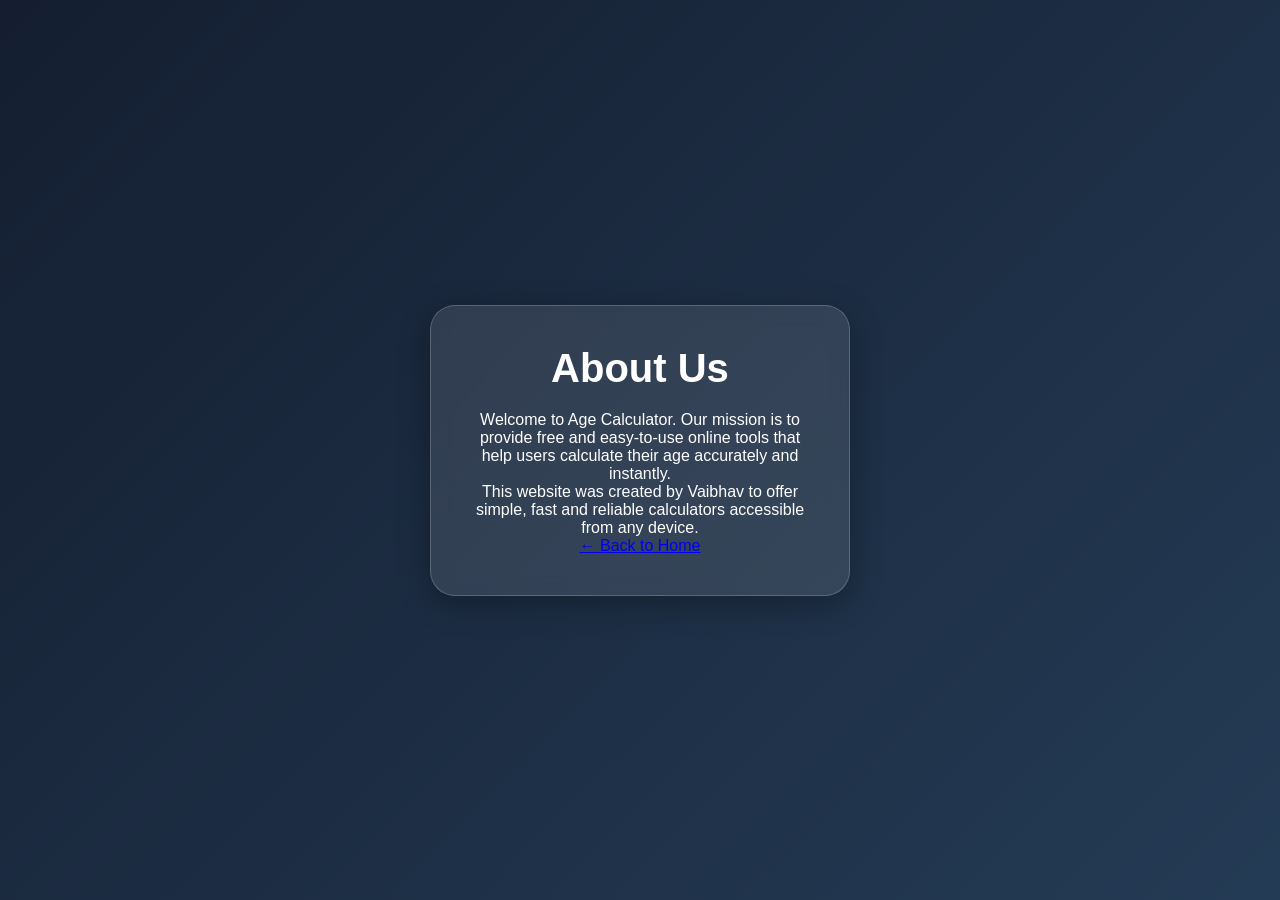
==== about.html @ 57bcf1b7 "Add files via upload" ====
<!DOCTYPE html>
<html>
<head>
    <title>About Us - Age Calculator</title>
    <link rel="stylesheet" href="style.css">
</head>
<body>

<div class="card">

<h1>About Us</h1>

<p>
Welcome to Age Calculator. Our mission is to provide free and easy-to-use online tools that help users calculate their age accurately and instantly.
</p>

<p>
This website was created by Vaibhav to offer simple, fast and reliable calculators accessible from any device.
</p>

<a href="index.html">← Back to Home</a>

</div>

</body>
</html>
---- style.css ----
*{
    margin:0;
    padding:0;
    box-sizing:border-box;
    font-family:'Segoe UI', sans-serif;
    transition:0.3s ease;
}

body{
    min-height:100vh;
    display:flex;
    flex-direction:column;
    justify-content:center;
    align-items:center;
    background:linear-gradient(135deg,#141e30,#243b55);
    padding:20px;
}

.container{
    width:100%;
    display:flex;
    justify-content:center;
    align-items:center;
}

.card{
    width:100%;
    max-width:420px;
    padding:40px;
    border-radius:25px;
    background:rgba(255,255,255,0.1);
    backdrop-filter:blur(10px);
    border:1px solid rgba(255,255,255,0.2);
    box-shadow:0 8px 32px rgba(0,0,0,0.3);
    text-align:center;
    color:white;
    animation:float 3s ease-in-out infinite;
}

.card h1{
    margin-bottom:20px;
    font-size:40px;
}

.subtitle{
    font-size:18px;
    margin-bottom:15px;
    opacity:0.8;
    font-weight:400;
}

#todayDate{
    margin-bottom:15px;
    opacity:0.8;
    font-size:14px;
}

.hint{
    font-size:14px;
    opacity:0.7;
    margin-bottom:20px;
}

.input-box{
    display:flex;
    flex-direction:column;
    gap:15px;
}

input{
    padding:16px;
    border:none;
    border-radius:12px;
    font-size:16px;
    outline:none;
}

button{
    padding:16px;
    border:none;
    border-radius:12px;
    background:linear-gradient(to right,#0072ff,#00c6ff);
    color:white;
    font-size:18px;
    font-weight:bold;
    cursor:pointer;
}

button:hover{
    transform:translateY(-3px);
    box-shadow:0 5px 20px rgba(0,198,255,0.4);
}

.reset-btn{
    background:#555;
}

.reset-btn:hover{
    box-shadow:0 5px 20px rgba(255,255,255,0.2);
}

.result{
    margin-top:35px;
}

.result h2{
    font-size:42px;
    margin-bottom:15px;
}

.result p{
    font-size:22px;
    margin:8px 0;
    opacity:0.9;
}

footer{
    margin-top:25px;
    color:white;
    font-size:14px;
    opacity:0.7;
    text-align:center;
}

@keyframes float{

    0%{
        transform:translateY(0px);
    }

    50%{
        transform:translateY(-10px);
    }

    100%{
        transform:translateY(0px);
    }

}

@media(max-width:500px){

    .card{
        padding:30px 20px;
    }

    .card h1{
        font-size:32px;
    }

    .subtitle{
        font-size:16px;
    }

    .result h2{
        font-size:34px;
    }

    .result p{
        font-size:20px;
    }

    button{
        font-size:16px;
    }

}
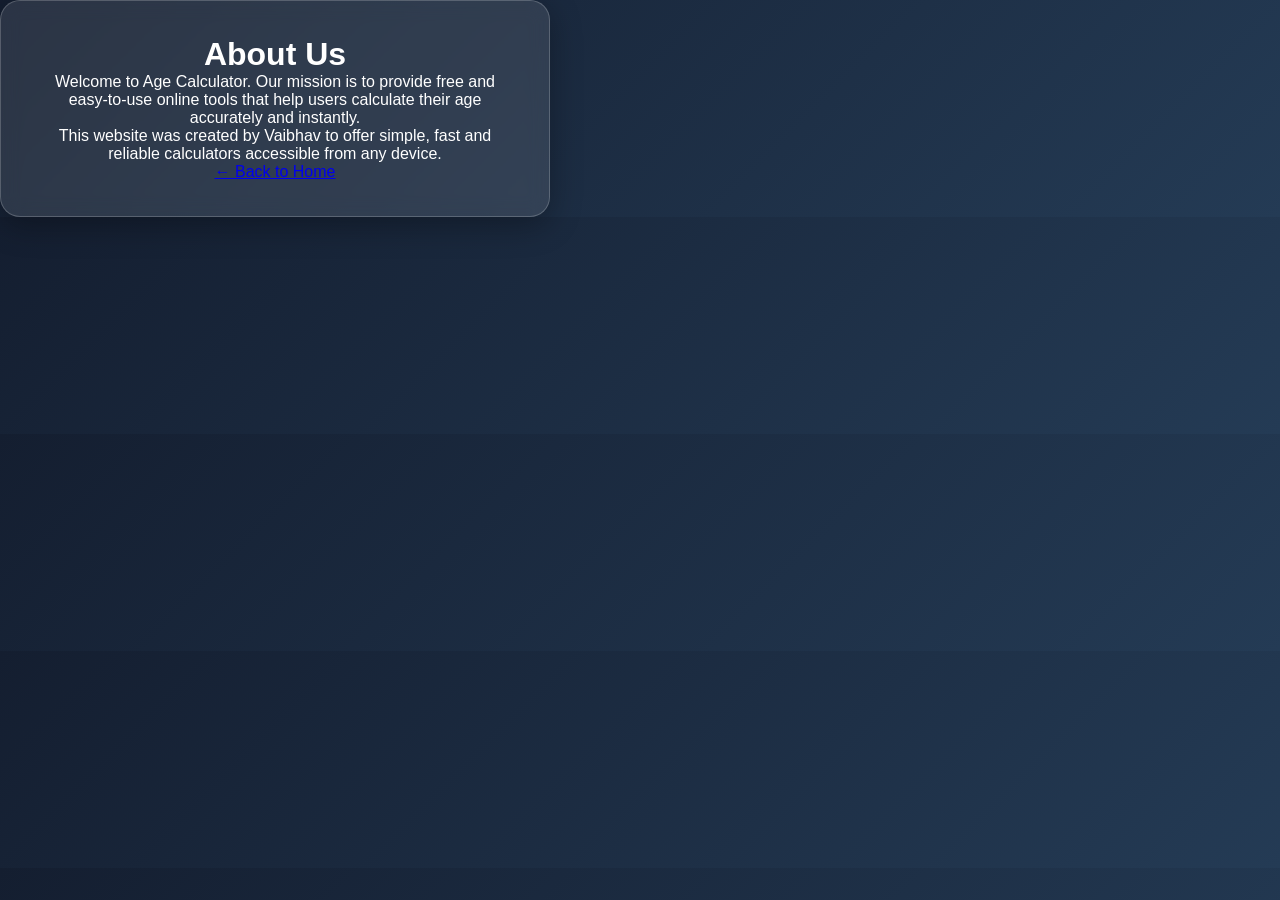
==== commit 3fabfb70: "Add files via upload" ====
--- a/about.html
+++ b/about.html
@@ -1,8 +1,28 @@
 <!DOCTYPE html>
 <html>
 <head>
-    <title>About Us - Age Calculator</title>
-    <link rel="stylesheet" href="style.css">
+
+    <meta charset="UTF-8">
+
+    <meta name="viewport"
+          content="width=device-width, initial-scale=1.0">
+
+    <meta name="robots"
+          content="index, follow">
+
+    <meta name="author"
+          content="Vaibhav">
+
+    <title>
+        About Us | SmartCalc Hub
+    </title>
+
+    <link rel="canonical"
+          href="https://vaibhav-2310.github.io/smartcalc-hub/about.html">
+
+    <link rel="stylesheet"
+          href="style.css">
+
 </head>
 <body>
 
--- a/style.css
+++ b/style.css
@@ -2,62 +2,81 @@
     margin:0;
     padding:0;
     box-sizing:border-box;
-    font-family:'Segoe UI', sans-serif;
-    transition:0.3s ease;
+    font-family:'Segoe UI',sans-serif;
 }
 
 body{
-    min-height:100vh;
+    background:linear-gradient(135deg,#141e30,#243b55);
+    color:white;
+}
+
+/* NAVBAR */
+
+.navbar{
     display:flex;
-    flex-direction:column;
-    justify-content:center;
+    justify-content:space-between;
     align-items:center;
-    background:linear-gradient(135deg,#141e30,#243b55);
-    padding:20px;
-}
+    padding:20px 50px;
+}
+
+.logo{
+    font-size:28px;
+    font-weight:bold;
+}
+
+.nav-links a{
+    color:white;
+    text-decoration:none;
+    margin-left:20px;
+}
+
+.nav-links a:hover{
+    color:#00c6ff;
+}
+
+/* HERO */
+
+.hero{
+    text-align:center;
+    padding:40px 20px;
+}
+
+.hero h1{
+    font-size:48px;
+    margin-bottom:10px;
+}
+
+.hero p{
+    opacity:0.8;
+    font-size:18px;
+}
+
+/* CALCULATOR */
 
 .container{
-    width:100%;
     display:flex;
     justify-content:center;
-    align-items:center;
+    padding:20px;
 }
 
 .card{
     width:100%;
-    max-width:420px;
-    padding:40px;
-    border-radius:25px;
+    max-width:550px;
+    padding:35px;
+    border-radius:20px;
     background:rgba(255,255,255,0.1);
     backdrop-filter:blur(10px);
     border:1px solid rgba(255,255,255,0.2);
     box-shadow:0 8px 32px rgba(0,0,0,0.3);
     text-align:center;
-    color:white;
-    animation:float 3s ease-in-out infinite;
-}
-
-.card h1{
-    margin-bottom:20px;
-    font-size:40px;
 }
 
 .subtitle{
-    font-size:18px;
-    margin-bottom:15px;
+    margin:10px 0;
     opacity:0.8;
-    font-weight:400;
 }
 
 #todayDate{
-    margin-bottom:15px;
-    opacity:0.8;
-    font-size:14px;
-}
-
-.hint{
-    font-size:14px;
-    opacity:0.7;
     margin-bottom:20px;
 }
 
@@ -68,100 +87,418 @@
 }
 
 input{
+    padding:15px;
+    border:none;
+    border-radius:10px;
+    font-size:16px;
+}
+
+button{
+    padding:15px;
+    border:none;
+    border-radius:10px;
+    background:linear-gradient(to right,#0072ff,#00c6ff);
+    color:white;
+    font-size:16px;
+    cursor:pointer;
+}
+
+.reset-btn{
+    background:#555;
+}
+
+/* RESULTS */
+
+.result{
+    margin-top:30px;
+}
+
+.result-grid{
+    display:grid;
+    grid-template-columns:repeat(3,1fr);
+    gap:15px;
+}
+
+.result-card{
+    background:rgba(255,255,255,0.08);
+    padding:20px;
+    border-radius:15px;
+    text-align:center;
+    transition:0.3s ease;
+}
+
+.result-card:hover{
+    transform:translateY(-5px);
+    background:rgba(255,255,255,0.15);
+}
+
+.result-card h3{
+    font-size:32px;
+}
+
+.result-card span{
+    opacity:0.8;
+}
+
+#totalDays,
+#birthday{
+    margin-top:20px;
+    font-size:18px;
+}
+
+/* SEO */
+
+.seo-content{
+    max-width:900px;
+    margin:60px auto;
+    padding:30px;
+    line-height:1.8;
+}
+
+.seo-content h2{
+    margin-top:25px;
+    margin-bottom:10px;
+}
+
+.seo-content h3{
+    margin-top:20px;
+}
+
+.seo-content ul{
+    padding-left:20px;
+}
+
+/* RELATED TOOLS */
+
+.related-tools{
+    max-width:900px;
+    margin:50px auto;
+    padding:20px;
+}
+
+.related-tools h2{
+    text-align:center;
+    margin-bottom:25px;
+}
+
+.tools-grid{
+    display:grid;
+    grid-template-columns:repeat(auto-fit,minmax(200px,1fr));
+    gap:20px;
+}
+
+.tool-card{
+    background:rgba(255,255,255,0.1);
+    border:1px solid rgba(255,255,255,0.2);
+    padding:25px;
+    text-align:center;
+    border-radius:15px;
+    cursor:pointer;
+}
+
+.tool-card:hover{
+    transform:translateY(-5px);
+}
+
+/* FOOTER */
+
+footer{
+    text-align:center;
+    padding:30px;
+}
+
+footer a{
+    color:#00c6ff;
+    text-decoration:none;
+}
+
+/* MOBILE */
+
+@media(max-width:768px){
+
+    .navbar{
+        flex-direction:column;
+        gap:15px;
+    }
+
+    .hero h1{
+        font-size:34px;
+    }
+
+    .result-grid{
+        grid-template-columns:1fr;
+    }
+
+    /* Homepage */
+
+.tools-grid{
+    max-width:1100px;
+    margin:50px auto;
+    display:grid;
+    grid-template-columns:
+    repeat(auto-fit,minmax(220px,1fr));
+    gap:25px;
+    padding:20px;
+}
+
+.tool-card{
+    text-decoration:none;
+    color:white;
+
+    background:
+    rgba(255,255,255,0.1);
+
+    border:
+    1px solid rgba(255,255,255,0.2);
+
+    border-radius:20px;
+
+    padding:35px;
+
+    text-align:center;
+
+    font-size:20px;
+
+    font-weight:600;
+
+    transition:.3s;
+}
+
+.tool-card:hover{
+    transform:translateY(-8px);
+    box-shadow:
+    0 10px 25px rgba(0,0,0,.25);
+}
+
+.hero{
+    text-align:center;
+    padding:60px 20px;
+}
+
+.hero h1{
+    font-size:52px;
+    margin-bottom:15px;
+}
+
+.hero p{
+    font-size:20px;
+    opacity:.9;
+}
+
+select{
     padding:16px;
     border:none;
     border-radius:12px;
     font-size:16px;
     outline:none;
-}
-
-button{
-    padding:16px;
-    border:none;
-    border-radius:12px;
-    background:linear-gradient(to right,#0072ff,#00c6ff);
-    color:white;
-    font-size:18px;
+    width:100%;
+}
+
+.result-card{
+    margin-top:15px;
+    padding:15px;
+    border-radius:15px;
+    background:rgba(255,255,255,0.08);
+    text-align:center;
+}
+
+.result-card h3{
+    font-size:28px;
+    margin-bottom:5px;
+}
+
+.footer-links{
+    margin-top:10px;
+}
+
+.footer-links a{
+    color:white;
+    text-decoration:none;
+    margin:0 8px;
+}
+
+.footer-links a:hover{
+    text-decoration:underline;
+}
+
+/* ---------- NAVBAR ---------- */
+
+.navbar{
+    width:100%;
+    display:flex;
+    justify-content:space-between;
+    align-items:center;
+    padding:20px 8%;
+    background:rgba(255,255,255,0.08);
+    backdrop-filter:blur(10px);
+}
+
+.logo{
+    color:white;
+    font-size:28px;
     font-weight:bold;
-    cursor:pointer;
-}
-
-button:hover{
-    transform:translateY(-3px);
-    box-shadow:0 5px 20px rgba(0,198,255,0.4);
-}
-
-.reset-btn{
-    background:#555;
-}
-
-.reset-btn:hover{
-    box-shadow:0 5px 20px rgba(255,255,255,0.2);
-}
-
-.result{
-    margin-top:35px;
-}
-
-.result h2{
-    font-size:42px;
+}
+
+.nav-links a{
+    color:white;
+    text-decoration:none;
+    margin-left:20px;
+    font-weight:500;
+}
+
+.nav-links a:hover{
+    opacity:0.8;
+}
+
+/* ---------- HERO ---------- */
+
+.hero{
+    text-align:center;
+    color:white;
+    margin:50px 20px;
+}
+
+.hero h1{
+    font-size:52px;
     margin-bottom:15px;
 }
 
-.result p{
+.hero p{
     font-size:22px;
-    margin:8px 0;
     opacity:0.9;
 }
 
+/* ---------- STATS ---------- */
+
+.stats{
+    display:flex;
+    justify-content:center;
+    gap:20px;
+    flex-wrap:wrap;
+    margin-bottom:40px;
+}
+
+.stat-card{
+    background:rgba(255,255,255,0.08);
+    border:1px solid rgba(255,255,255,0.15);
+    padding:20px;
+    border-radius:20px;
+    text-align:center;
+    min-width:180px;
+    color:white;
+}
+
+.stat-card h2{
+    font-size:32px;
+    margin-bottom:10px;
+}
+
+/* ---------- TOOL GRID ---------- */
+
+.tools-grid{
+    width:90%;
+    max-width:1100px;
+
+    display:grid;
+
+    grid-template-columns:
+    repeat(auto-fit,minmax(220px,1fr));
+
+    gap:25px;
+
+    margin:0 auto 50px;
+}
+
+.tool-card{
+    text-decoration:none;
+    color:white;
+
+    background:
+    rgba(255,255,255,0.1);
+
+    border:
+    1px solid rgba(255,255,255,0.15);
+
+    backdrop-filter:blur(10px);
+
+    padding:30px;
+
+    border-radius:20px;
+
+    text-align:center;
+
+    font-size:20px;
+
+    font-weight:600;
+}
+
+.tool-card:hover{
+    transform:translateY(-6px);
+}
+
+/* ---------- SEO CONTENT ---------- */
+
+.seo-content{
+    width:90%;
+    max-width:900px;
+
+    margin:50px auto;
+
+    color:white;
+
+    line-height:1.8;
+}
+
+.seo-content h2{
+    margin-top:30px;
+    margin-bottom:10px;
+}
+
+.seo-content ul{
+    padding-left:20px;
+}
+
+/* ---------- FOOTER ---------- */
+
 footer{
-    margin-top:25px;
-    color:white;
-    font-size:14px;
-    opacity:0.7;
-    text-align:center;
-}
-
-@keyframes float{
-
-    0%{
-        transform:translateY(0px);
+    width:100%;
+    text-align:center;
+    color:white;
+    padding:30px 20px;
+    margin-top:40px;
+}
+
+.footer-links{
+    margin-top:12px;
+}
+
+.footer-links a{
+    color:white;
+    text-decoration:none;
+    margin:0 10px;
+}
+
+.footer-links a:hover{
+    text-decoration:underline;
+}
+
+/* ---------- MOBILE ---------- */
+
+@media(max-width:768px){
+
+    .navbar{
+        flex-direction:column;
+        gap:15px;
     }
 
-    50%{
-        transform:translateY(-10px);
+    .hero h1{
+        font-size:38px;
     }
 
-    100%{
-        transform:translateY(0px);
+    .hero p{
+        font-size:18px;
     }
 
 }
 
-@media(max-width:500px){
-
-    .card{
-        padding:30px 20px;
-    }
-
-    .card h1{
-        font-size:32px;
-    }
-
-    .subtitle{
-        font-size:16px;
-    }
-
-    .result h2{
-        font-size:34px;
-    }
-
-    .result p{
-        font-size:20px;
-    }
-
-    button{
-        font-size:16px;
-    }
-
 }
